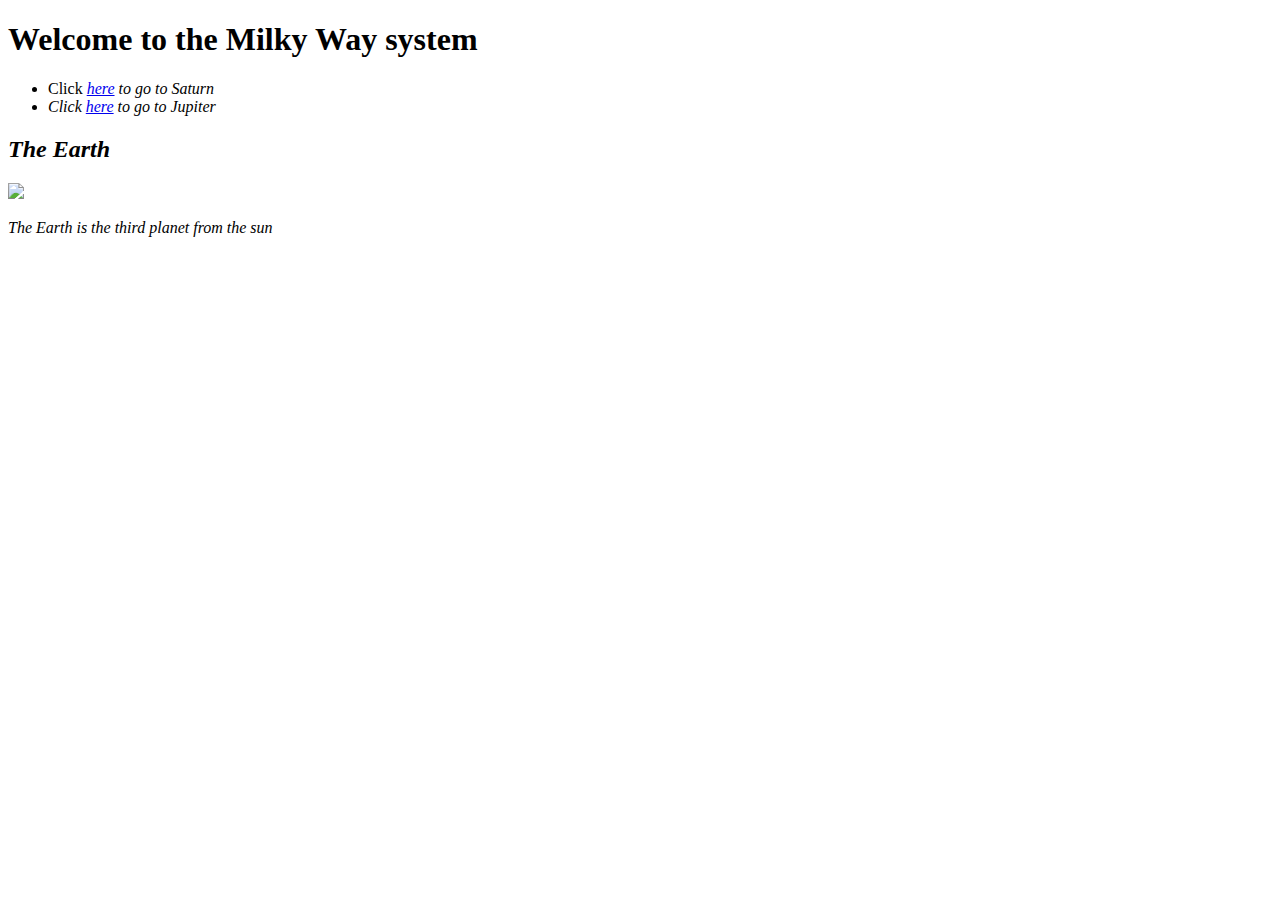
==== HTML1/earth.html @ 0b94c8c4 "Please enter the commit message for your changes. Lines starting" ====
<!DOCTYPE html>
<html lang="en">
<head>
    <meta charset="UTF-8">
    <meta name="viewport" content="width=device-width, initial-scale=1.0">
    <meta http-equiv="X-UA-Compatible" content="ie=edge">
    <title>Document</title>
</head>

       <body>
 
                <h1>Welcome to the Milky Way system</h1>
                <ul>
                        <li>Click <a href="index.html"><em>here</a><em> to go to Saturn</li>
                        <li>Click <a href="jupiter.html"><em>here</a><em> to go to Jupiter</li>
                        
                    </ul>
                    <h2>The Earth</h2>
                <img src=https://qph.fs.quoracdn.net/main-qimg-b9d620505e64c08b08c7ed60d0b439ef-c ALT"The Earth">
                <p>The Earth is the third planet from the sun</p> 
                
            
                
                
                
            </body>

</html>
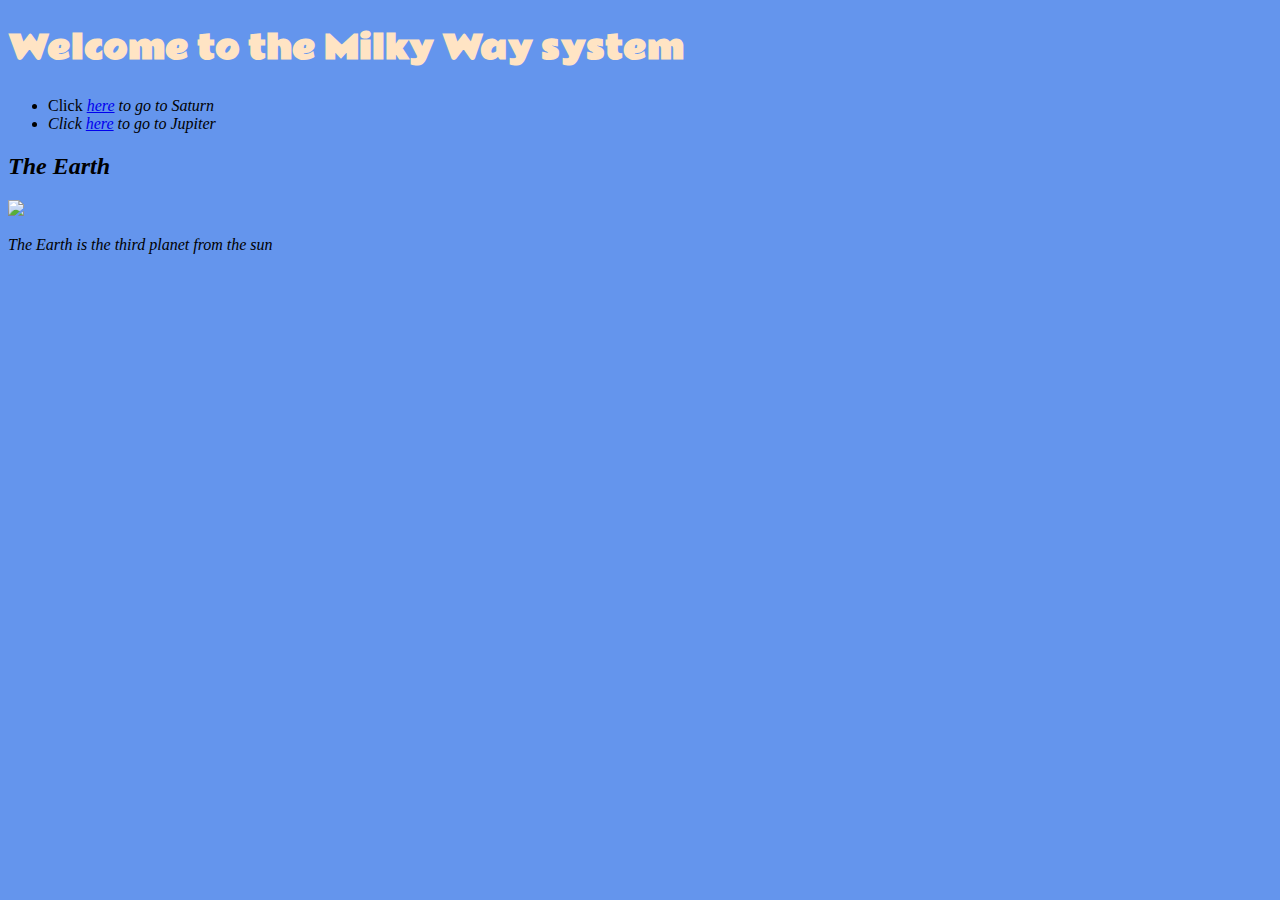
==== commit 4da3ab40: "sd" ====
--- a/HTML1/earth.html
+++ b/HTML1/earth.html
@@ -6,6 +6,8 @@
     <meta http-equiv="X-UA-Compatible" content="ie=edge">
     <title>Document</title>
 </head>
+<link rel="stylesheet" type="text/css" href="style.css">
+<link href="https://fonts.googleapis.com/css?family=Rammetto+One" rel="stylesheet">
 
        <body>
  
--- a/HTML1/style.css
+++ b/HTML1/style.css
@@ -0,0 +1,8 @@
+body{
+    background-color: cornflowerblue
+}
+
+h1{
+    font-family: 'Rammetto One', cursive;
+    color: bisque
+}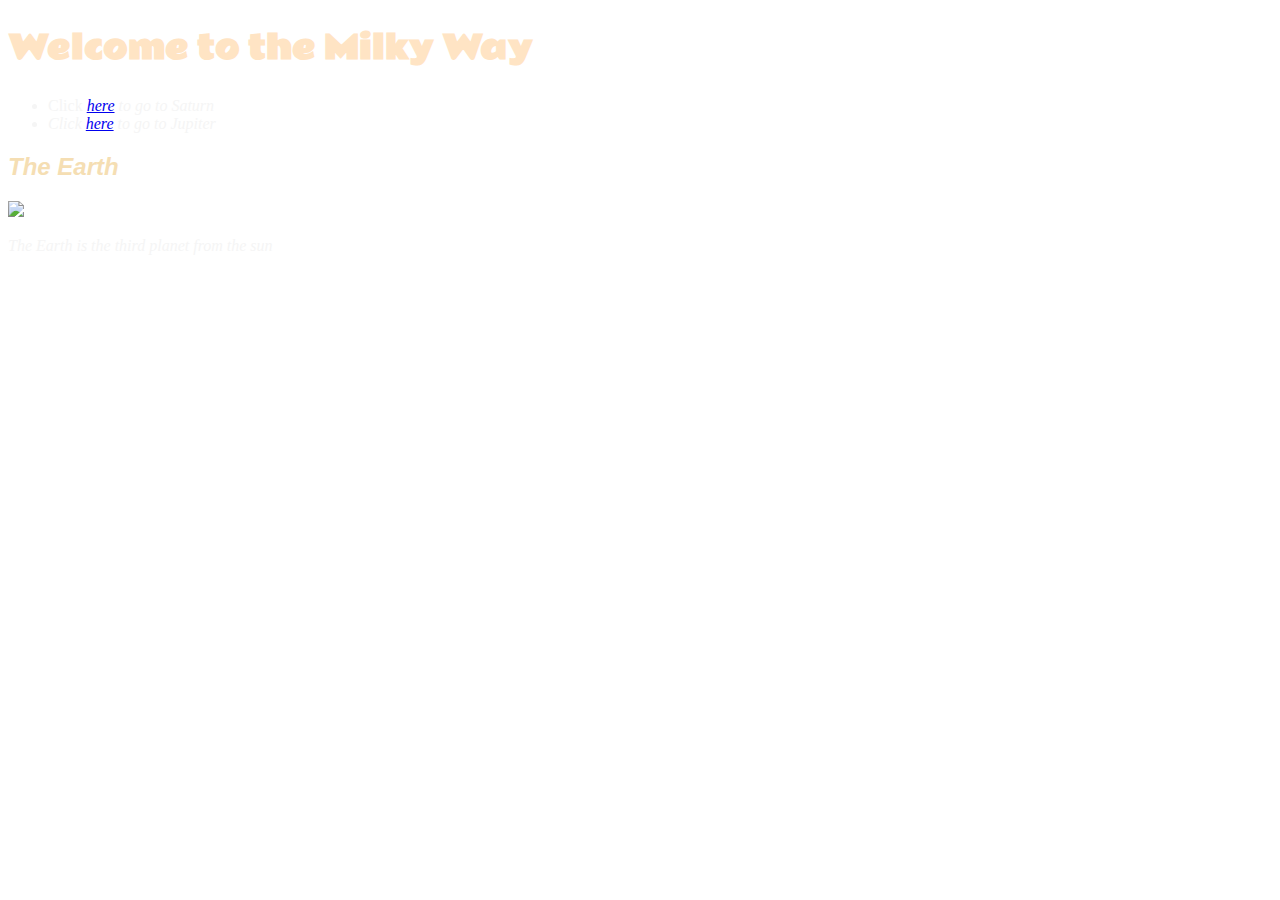
==== commit 1845c83c: "Nya fonts och bakgrund" ====
--- a/HTML1/earth.html
+++ b/HTML1/earth.html
@@ -11,7 +11,7 @@
 
        <body>
  
-                <h1>Welcome to the Milky Way system</h1>
+                <h1>Welcome to the Milky Way</h1>
                 <ul>
                         <li>Click <a href="index.html"><em>here</a><em> to go to Saturn</li>
                         <li>Click <a href="jupiter.html"><em>here</a><em> to go to Jupiter</li>
--- a/HTML1/style.css
+++ b/HTML1/style.css
@@ -1,8 +1,18 @@
+
+
 body{
-    background-color: cornflowerblue
+  background-image: url(https://michaeljarmer.files.wordpress.com/2015/12/the-milky-way.jpg);
+  font-family: 'Trebuchet MS';
+  color:whitesmoke;
+
 }
 
 h1{
     font-family: 'Rammetto One', cursive;
     color: bisque
+}
+h2{
+    font-family: 'Segoe UI', Tahoma, Geneva, Verdana, sans-serif;
+    color: wheat
+ 
 }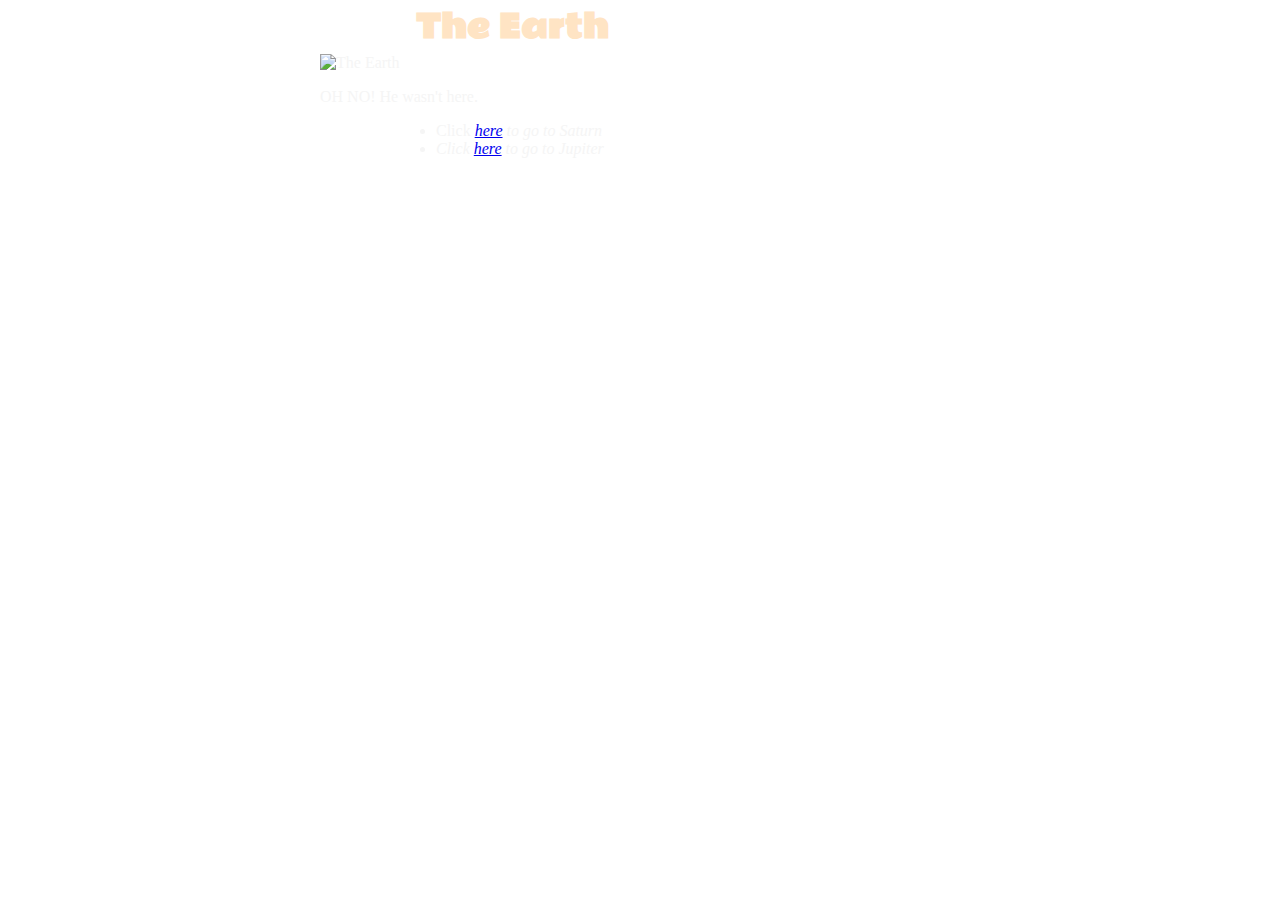
==== commit d9879b13: "Video" ====
--- a/HTML1/earth.html
+++ b/HTML1/earth.html
@@ -11,15 +11,15 @@
 
        <body>
  
-                <h1>Welcome to the Milky Way</h1>
-                <ul>
-                        <li>Click <a href="index.html"><em>here</a><em> to go to Saturn</li>
+                <h1>The Earth</h1>
+        
+                <img src=https://media.giphy.com/media/y7sm5mi4hJi4o/giphy.gif ALT="The Earth">
+                <p>OH NO! He wasn't here.</p>       
+                  <ul>
+                        <li>Click <a href="saturn.html"><em>here</a><em> to go to Saturn</li>
                         <li>Click <a href="jupiter.html"><em>here</a><em> to go to Jupiter</li>
                         
                     </ul>
-                    <h2>The Earth</h2>
-                <img src=https://qph.fs.quoracdn.net/main-qimg-b9d620505e64c08b08c7ed60d0b439ef-c ALT"The Earth">
-                <p>The Earth is the third planet from the sun</p> 
                 
             
                 
--- a/HTML1/style.css
+++ b/HTML1/style.css
@@ -1,18 +1,34 @@
 
 
 body{
+    width: 50%;
+    
   background-image: url(https://michaeljarmer.files.wordpress.com/2015/12/the-milky-way.jpg);
+
   font-family: 'Trebuchet MS';
   color:whitesmoke;
+  margin: 0 auto;
+
 
 }
 
 h1{
+    width: 70%;
+    margin: 0 auto;
     font-family: 'Rammetto One', cursive;
-    color: bisque
+    color: bisque;
+    margin: 0 auto;
 }
 h2{
     font-family: 'Segoe UI', Tahoma, Geneva, Verdana, sans-serif;
     color: wheat
  
+}
+ul{
+    width: 70%;
+    margin: 0 auto;
+}
+div img{
+    height: 70%;
+    width: 80%;
 }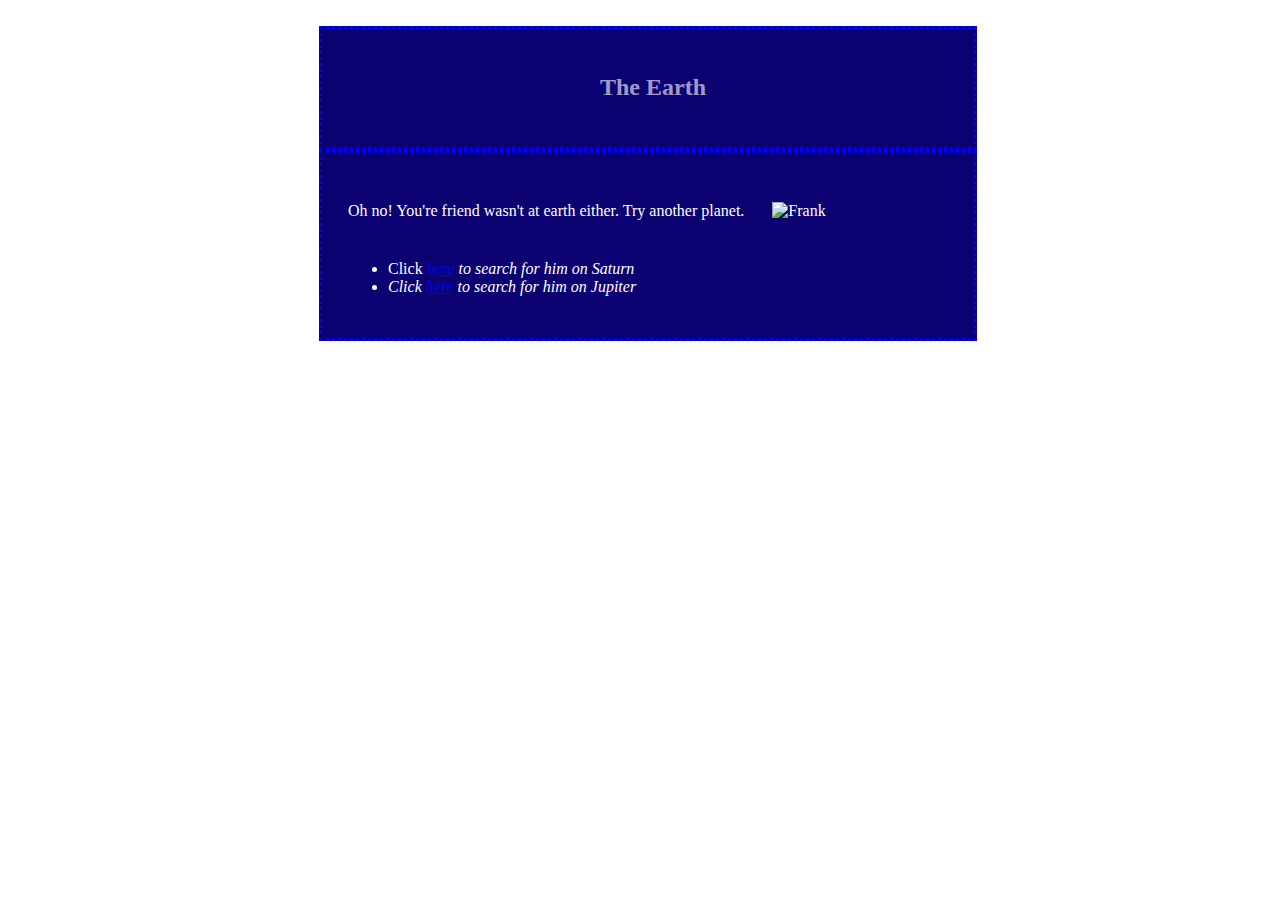
==== commit 6e97c989: "sd" ====
--- a/HTML1/earth.html
+++ b/HTML1/earth.html
@@ -1,30 +1,28 @@
 <!DOCTYPE html>
 <html lang="en">
 <head>
+    <title>Universe</title>
     <meta charset="UTF-8">
     <meta name="viewport" content="width=device-width, initial-scale=1.0">
     <meta http-equiv="X-UA-Compatible" content="ie=edge">
     <title>Document</title>
+
 </head>
 <link rel="stylesheet" type="text/css" href="style.css">
 <link href="https://fonts.googleapis.com/css?family=Rammetto+One" rel="stylesheet">
-
-       <body>
- 
-                <h1>The Earth</h1>
-        
-                <img src=https://media.giphy.com/media/y7sm5mi4hJi4o/giphy.gif ALT="The Earth">
-                <p>OH NO! He wasn't here.</p>       
-                  <ul>
-                        <li>Click <a href="saturn.html"><em>here</a><em> to go to Saturn</li>
-                        <li>Click <a href="jupiter.html"><em>here</a><em> to go to Jupiter</li>
-                        
-                    </ul>
-                
+<body>
+ <div>
+    <h2>The Earth</h2>
+</div>
+   <div>
+        Oh no! You're friend wasn't at earth either. Try another planet.
+       <img src=https://media.giphy.com/media/YsYTZex2xQu4w/giphy.gif alt="Frank">
+     <ul>
+            <li>Click <a href="saturn.html"><em>here</a><em> to search for him on Saturn</li>
             
-                
-                
-                
-            </body>
-
+            <li>Click <a href="jupiter.html"><em>here</a><em> to search for him on Jupiter</li>
+            
+        </ul> 
+    </div>
+</body>
 </html>--- a/HTML1/style.css
+++ b/HTML1/style.css
@@ -1,34 +1,40 @@
-
-
-body{
-    width: 50%;
-    
-  background-image: url(https://michaeljarmer.files.wordpress.com/2015/12/the-milky-way.jpg);
-
-  font-family: 'Trebuchet MS';
-  color:whitesmoke;
+body {
+  margin-top: 2%;
+  background-image: url(https://wi-images.condecdn.net/image/B1NZW376pxM/crop/1620/f/space_11.jpg);
+  width: 100%;
+}
+h2 {
+  width: 100%;
+  padding-left: 10%;
+  padding-right: 10%;
+  margin-left: 10%;
+  margin-right: 10%;
+  color: white;
+  opacity: 60%;
+  position: relative;
+}
+div h2 {
+  padding-left: 32%;
+}
+div {
+  max-width: 600px;
   margin: 0 auto;
-
-
+  border-color: rgba(0, 46, 99, 0.1);
+  border: dotted blue;
+  color: white;
+  padding: 2%;
+  background-color: #0c0170;
 }
-
-h1{
-    width: 70%;
-    margin: 0 auto;
-    font-family: 'Rammetto One', cursive;
-    color: bisque;
-    margin: 0 auto;
+div img {
+  width: 90%;
+  margin: 2%;
+  padding: 2%;
+  opacity: 1.0;
 }
-h2{
-    font-family: 'Segoe UI', Tahoma, Geneva, Verdana, sans-serif;
-    color: wheat
- 
+div p {
+  padding-left: 10%;
+  padding-right: 10%;
+  color: white;
+  opacity: 60%;
+  position: relative;
 }
-ul{
-    width: 70%;
-    margin: 0 auto;
-}
-div img{
-    height: 70%;
-    width: 80%;
-}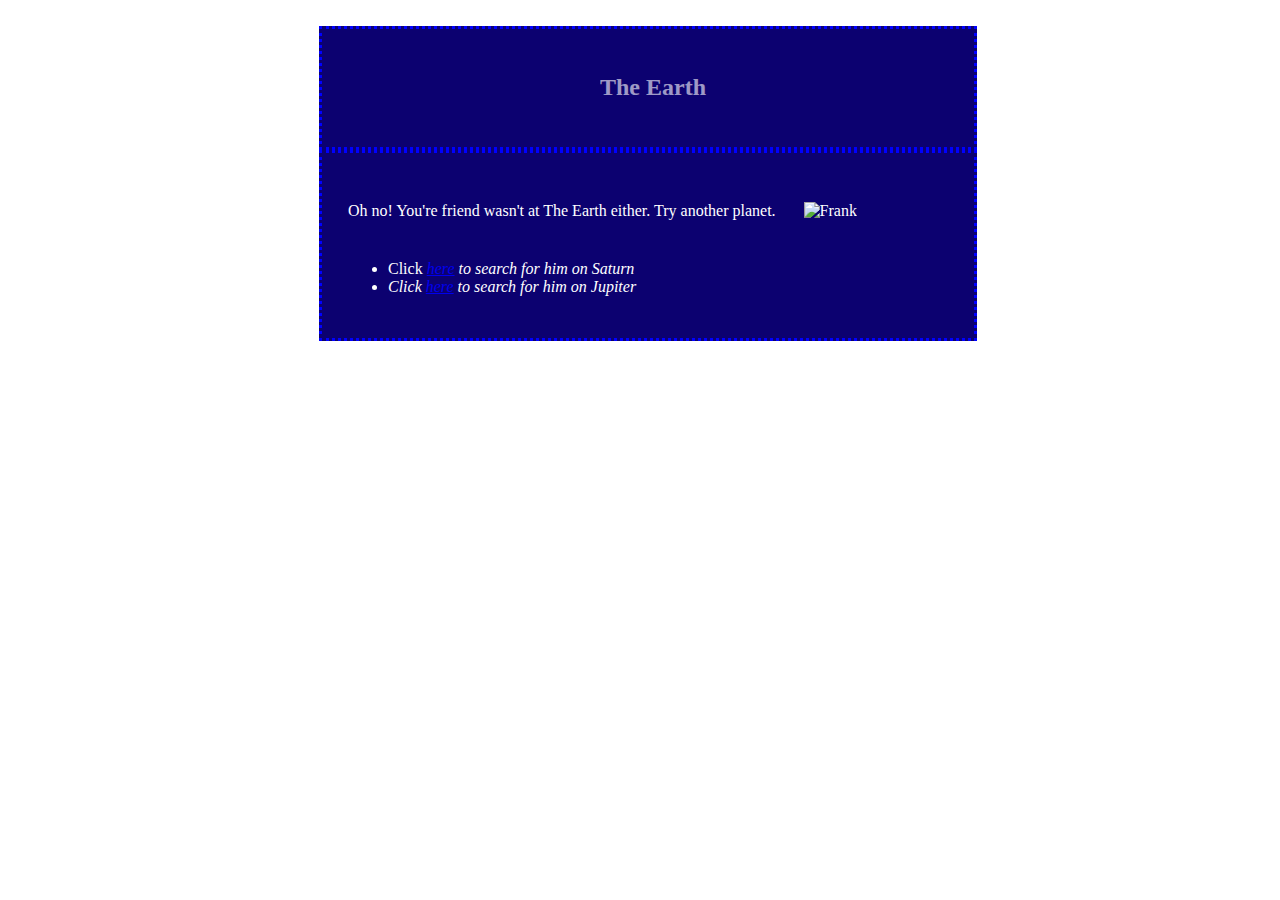
==== commit 5870046b: "sd" ====
--- a/HTML1/earth.html
+++ b/HTML1/earth.html
@@ -15,7 +15,7 @@
     <h2>The Earth</h2>
 </div>
    <div>
-        Oh no! You're friend wasn't at earth either. Try another planet.
+        Oh no! You're friend wasn't at The Earth either. Try another planet.
        <img src=https://media.giphy.com/media/YsYTZex2xQu4w/giphy.gif alt="Frank">
      <ul>
             <li>Click <a href="saturn.html"><em>here</a><em> to search for him on Saturn</li>
@@ -25,4 +25,4 @@
         </ul> 
     </div>
 </body>
-</html>+</html>
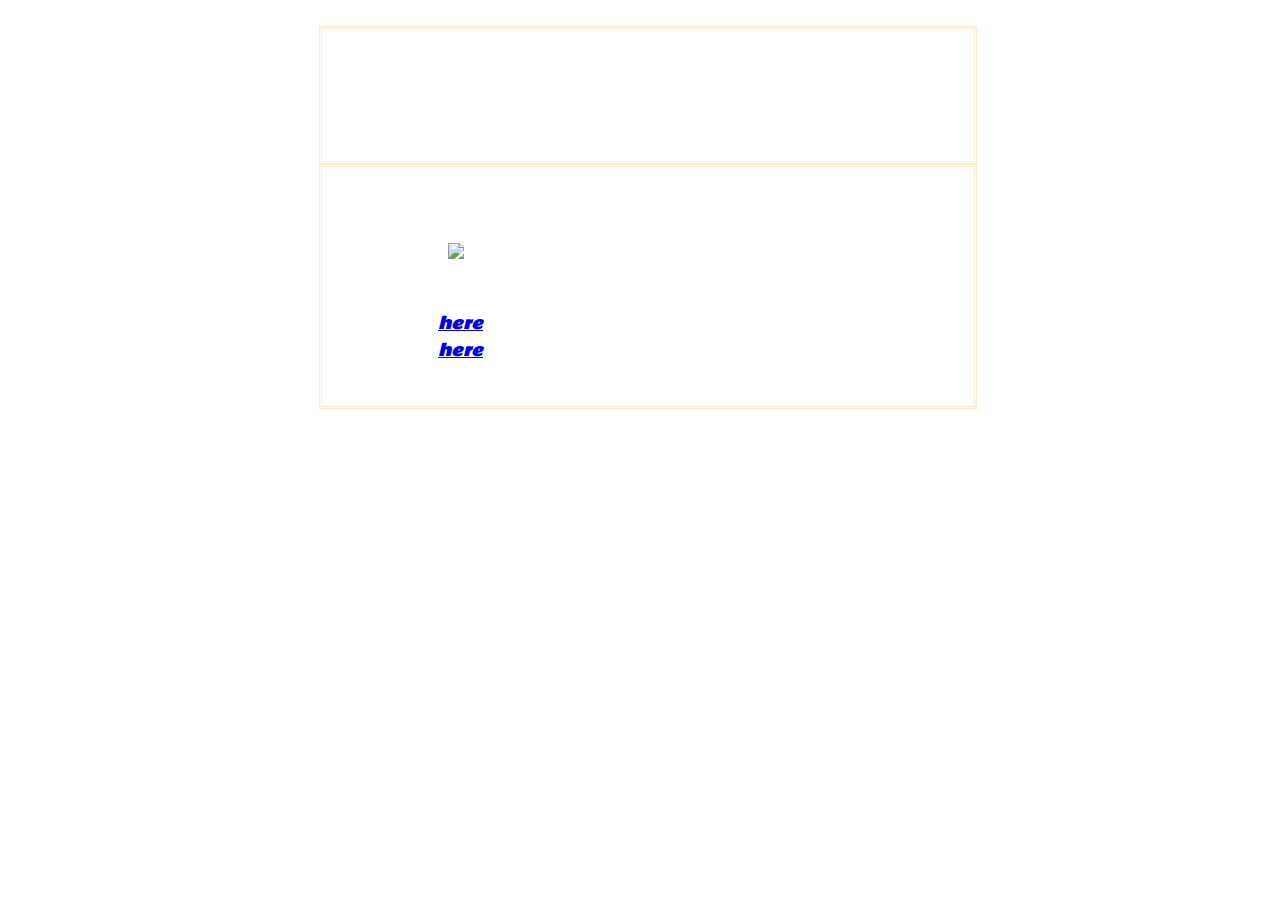
==== commit 174b7fee: "t p" ====
--- a/HTML1/earth.html
+++ b/HTML1/earth.html
@@ -9,6 +9,7 @@
 
 </head>
 <link rel="stylesheet" type="text/css" href="style.css">
+<link href="https://fonts.googleapis.com/css?family=Rammetto+One" rel="stylesheet">
 <link href="https://fonts.googleapis.com/css?family=Rammetto+One" rel="stylesheet">
 <body>
  <div>
--- a/HTML1/style.css
+++ b/HTML1/style.css
@@ -1,7 +1,10 @@
 body {
   margin-top: 2%;
-  background-image: url(https://wi-images.condecdn.net/image/B1NZW376pxM/crop/1620/f/space_11.jpg);
+  background-image: url(https://media.giphy.com/media/U3qYN8S0j3bpK/giphy.gif);
   width: 100%;
+}
+h2:hover {
+  color: seagreen;
 }
 h2 {
   width: 100%;
@@ -9,6 +12,7 @@
   padding-right: 10%;
   margin-left: 10%;
   margin-right: 10%;
+  font-family: 'Rammetto One', cursive;
   color: white;
   opacity: 60%;
   position: relative;
@@ -20,16 +24,22 @@
   max-width: 600px;
   margin: 0 auto;
   border-color: rgba(0, 46, 99, 0.1);
-  border: dotted blue;
+  border: double blanchedalmond;
+  font-family: 'Rammetto One', cursive;
   color: white;
   padding: 2%;
-  background-color: #0c0170;
+  background-image: url(https://media.giphy.com/media/U3qYN8S0j3bpK/giphy.gif);
+}
+img:hover {
+  opacity: 0;
+  transition: 5s ease;
 }
 div img {
   width: 90%;
   margin: 2%;
   padding: 2%;
   opacity: 1.0;
+  transition: 4s ease;
 }
 div p {
   padding-left: 10%;
